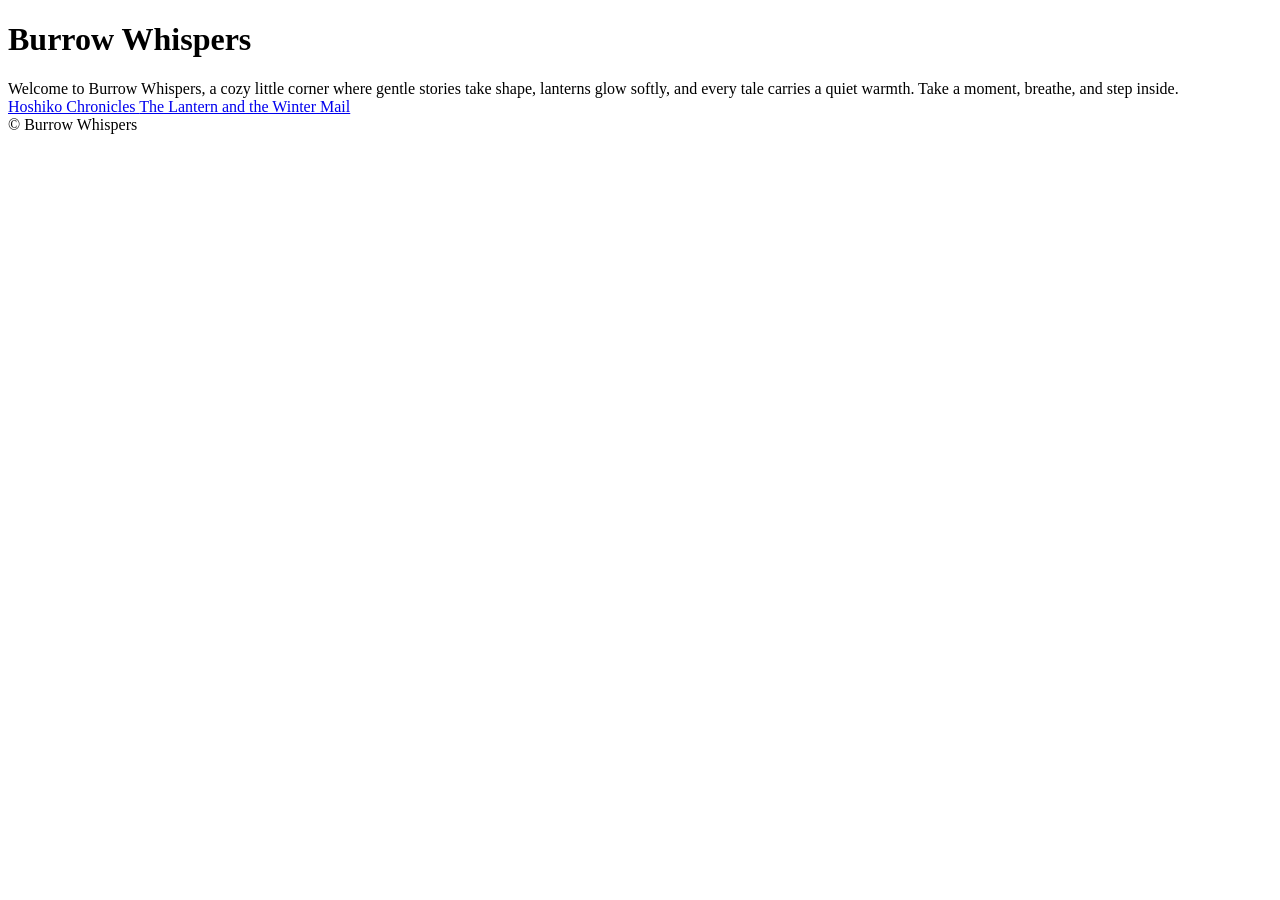
==== index.html @ aaea2728 "Create index.html" ====
<!DOCTYPE html>
<html lang="en">
<head>
  <meta charset="UTF-8">
  <meta name="viewport" content="width=device-width, initial-scale=1.0">

  <title>Burrow Whispers</title>

  <!-- Link your external CSS files -->
  <link rel="stylesheet" href="/css/header.css">
  <link rel="stylesheet" href="/css/page.css">
  <link rel="stylesheet" href="/css/footer.css">
</head>

<body>

  <!-- PAGE START -->
  <div class="page">

    <!-- Header Section -->
    <div class="header">
      <h1>Burrow Whispers</h1>
      <div class="subtitle">
        Welcome to Burrow Whispers, a cozy little corner where gentle stories take shape, 
        lanterns glow softly, and every tale carries a quiet warmth. 
        Take a moment, breathe, and step inside.
      </div>
    </div>

    <!-- Stories List -->
    <div class="stories-list">
      <a href="hoshiko-chronicles/hc-hub.html">
        Hoshiko Chronicles
      </a>
      <a href="https://thebookkeeper.neocities.org/Burrow%20Whispers/Winter%20Stories/lantern-and-the-winter-mail">
        The Lantern and the Winter Mail
      </a>
      <!-- Add more story links here -->
    </div>

    <!-- Footer Section -->
    <div class="footer">
      © Burrow Whispers
    </div>

  </div>
  <!-- PAGE END -->

</body>
</html>
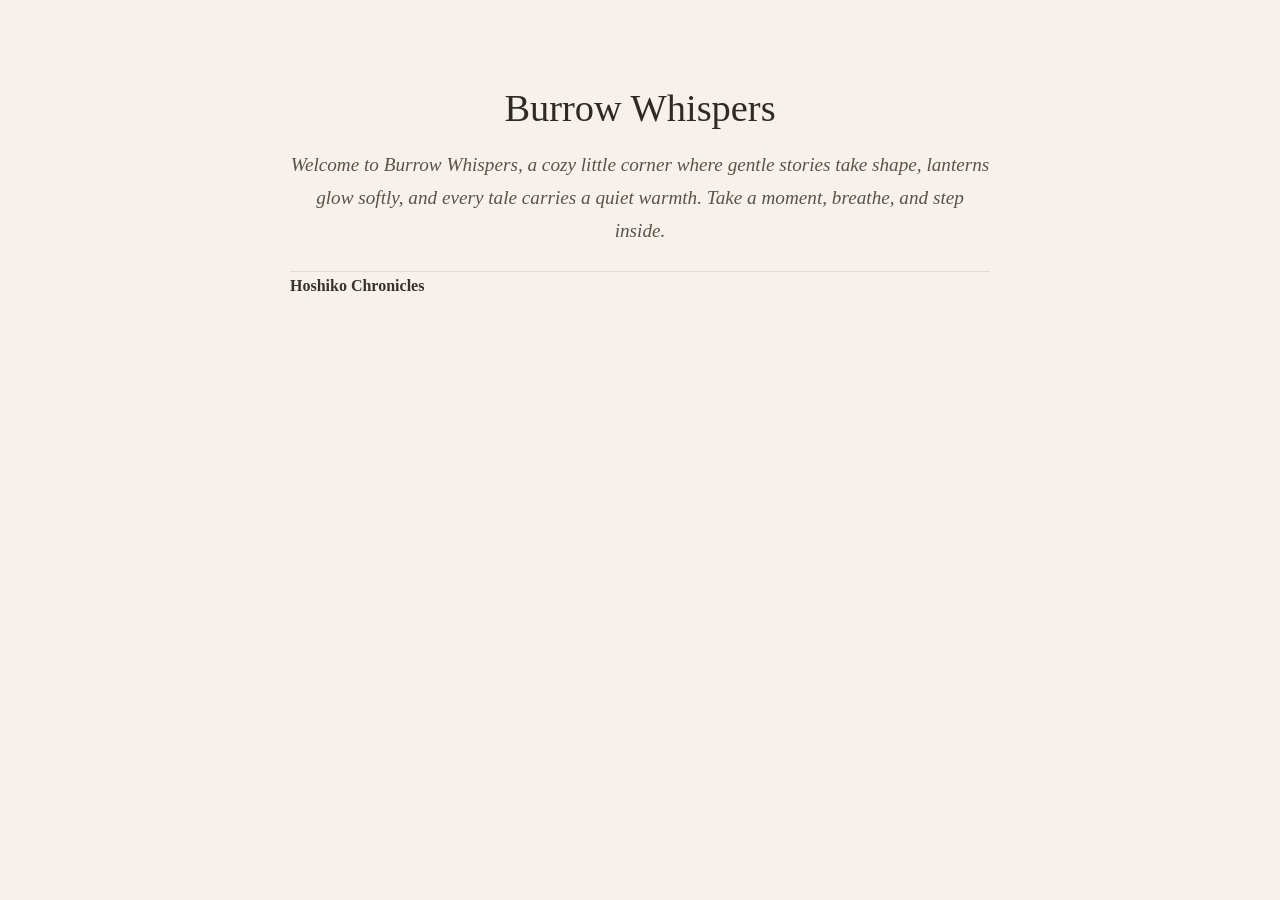
==== commit 04b91cf1: "Update index.html" ====
--- a/index.html
+++ b/index.html
@@ -1,4 +1,4 @@
-
+<!-- Version 1.1 -->
 <!DOCTYPE html>
 <html lang="en">
 <head>
@@ -7,18 +7,15 @@
 
   <title>Burrow Whispers</title>
 
-  <!-- Link your external CSS files -->
-  <link rel="stylesheet" href="/css/header.css">
-  <link rel="stylesheet" href="/css/page.css">
-  <link rel="stylesheet" href="/css/footer.css">
+  <link rel="stylesheet" href="css/header.css">
+  <link rel="stylesheet" href="css/page.css">
+  <link rel="stylesheet" href="css/footer.css">
 </head>
 
 <body>
 
-  <!-- PAGE START -->
   <div class="page">
 
-    <!-- Header Section -->
     <div class="header">
       <h1>Burrow Whispers</h1>
       <div class="subtitle">
@@ -28,24 +25,7 @@
       </div>
     </div>
 
-    <!-- Stories List -->
     <div class="stories-list">
       <a href="hoshiko-chronicles/hc-hub.html">
         Hoshiko Chronicles
       </a>
-      <a href="https://thebookkeeper.neocities.org/Burrow%20Whispers/Winter%20Stories/lantern-and-the-winter-mail">
-        The Lantern and the Winter Mail
-      </a>
-      <!-- Add more story links here -->
-    </div>
-
-    <!-- Footer Section -->
-    <div class="footer">
-      © Burrow Whispers
-    </div>
-
-  </div>
-  <!-- PAGE END -->
-
-</body>
-</html>
--- a/css/header.css
+++ b/css/header.css
@@ -0,0 +1,20 @@
+.header {
+  background-color: #f6f2eb; /* same as body for warm tone */
+  padding: 2rem 0 1.5rem;
+  text-align: center;
+  border-bottom: 1px solid #e2dcd2; /* subtle separation from body */
+}
+
+.header h1 {
+  font-size: 2.4rem;
+  font-weight: normal;
+  margin: 0;
+  color: #2f2a26;
+}
+
+.header .subtitle {
+  font-style: italic;
+  font-size: 1.2rem;
+  color: #5b5349;
+  margin-top: 0.5rem;
+}
--- a/css/page.css
+++ b/css/page.css
@@ -0,0 +1,55 @@
+/* page.css */
+
+/* General page styles */
+body {
+  margin: 0;
+  padding: 0;
+  background-color: #f6f2eb; /* warm paper tone */
+  color: #2f2a26;            /* soft dark brown */
+  font-family: Georgia, "Times New Roman", serif;
+  line-height: 1.7;
+}
+
+/* Main page container */
+.page {
+  max-width: 700px;
+  margin: 0 auto;
+  padding: 2.75rem 1.5rem 3.5rem; /* top, sides, bottom */
+}
+
+/* Story links */
+.stories-list a,
+.stories-list a:visited {
+  display: block;
+  font-weight: bold;
+  text-decoration: none;
+  color: #3b2f2f;
+  margin-bottom: 1rem;
+}
+
+.stories-list a:hover {
+  text-decoration: underline;
+}
+
+/* Story paragraphs */
+p {
+  margin-bottom: 1.4rem;  /* spacing between paragraphs */
+  font-size: 1.05rem;
+}
+
+/* Story image styling */
+.story-image {
+  display: block;
+  margin: 1.5rem 0;      /* vertical spacing only */
+  width: 100%;           /* aligns left and right with text */
+  height: auto;          /* keeps aspect ratio */
+  border-radius: 8px;    /* soft corners for cozy feel */
+  box-shadow: 0 2px 6px rgba(0,0,0,0.1); /* subtle shadow for depth */
+}
+
+/* Responsive adjustments */
+@media (max-width: 480px) {
+  .page {
+    padding: 2.25rem 1.25rem 3rem; /* smaller padding for mobile */
+  }
+}
--- a/css/footer.css
+++ b/css/footer.css
@@ -0,0 +1,22 @@
+/* footer.css — reusable Burrow Whispers footer styles */
+
+.footer {
+  margin-top: 2.5rem;       /* spacing from last paragraph */
+  text-align: center;
+  font-size: 0.9rem;        /* small, like Winter Stories page */
+  color: #6b6258;           /* gentle muted brown */
+}
+
+.footer a {
+  color: #6b6258;           
+  text-decoration: none;     /* no underline by default */
+}
+
+.footer a:visited {
+  color: #6b6258;           /* prevent visited link color change */
+}
+
+.footer a:hover {
+  text-decoration: underline; /* subtle underline only on hover */
+}
+
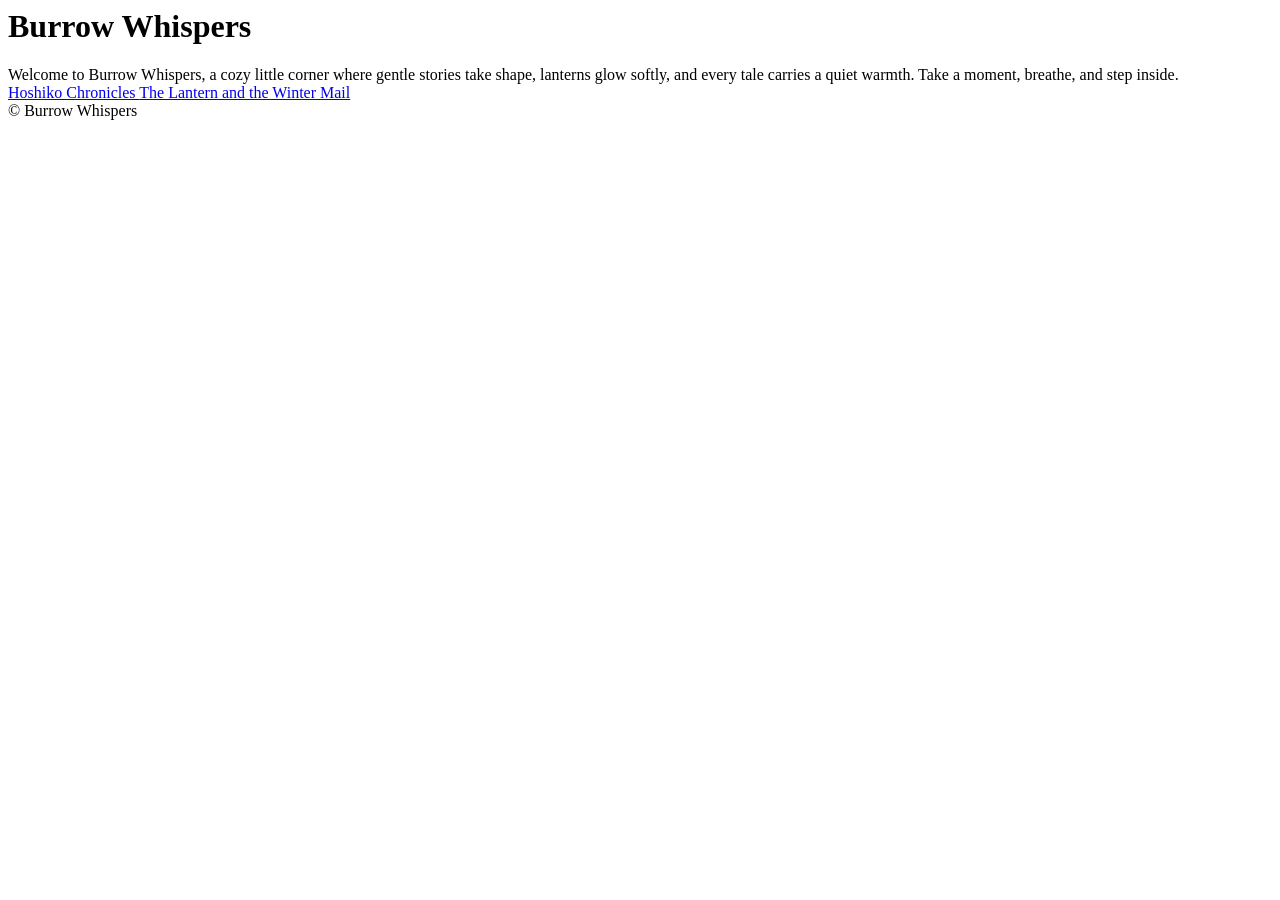
==== commit e667625f: "Update index.html" ====
--- a/index.html
+++ b/index.html
@@ -1,17 +1,3 @@
-<!-- Version 1.1 -->
-<!DOCTYPE html>
-<html lang="en">
-<head>
-  <meta charset="UTF-8">
-  <meta name="viewport" content="width=device-width, initial-scale=1.0">
-
-  <title>Burrow Whispers</title>
-
-  <link rel="stylesheet" href="css/header.css">
-  <link rel="stylesheet" href="css/page.css">
-  <link rel="stylesheet" href="css/footer.css">
-</head>
-
 <body>
 
   <div class="page">
@@ -29,3 +15,17 @@
       <a href="hoshiko-chronicles/hc-hub.html">
         Hoshiko Chronicles
       </a>
+      <a href="https://thebookkeeper.neocities.org/Burrow%20Whispers/Winter%20Stories/lantern-and-the-winter-mail">
+        The Lantern and the Winter Mail
+      </a>
+      <!-- Add more story links here -->
+    </div>
+
+    <div class="footer">
+      © Burrow Whispers
+    </div>
+
+  </div>
+
+</body>
+</html>
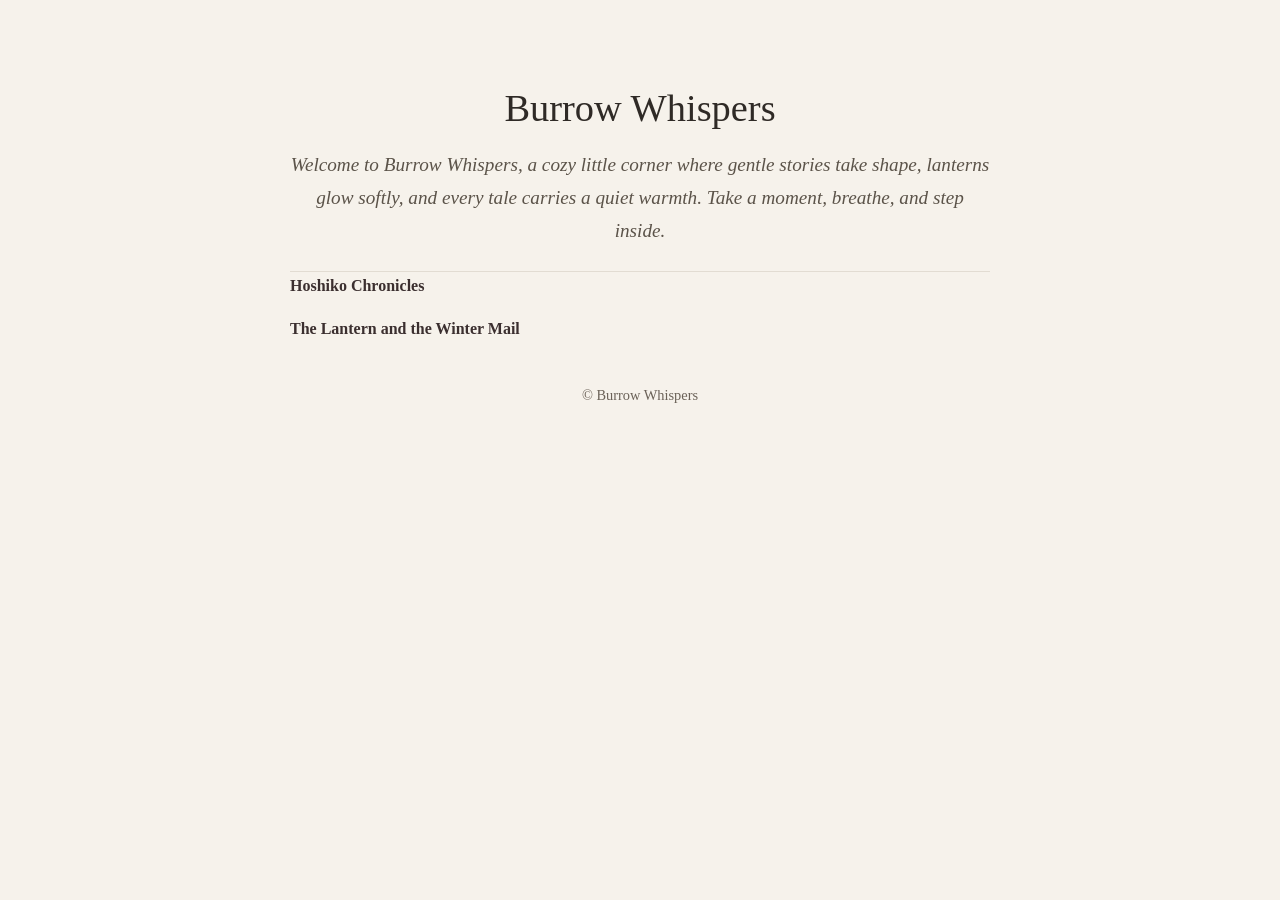
==== commit 9f47fbea: "Update index.html" ====
--- a/index.html
+++ b/index.html
@@ -1,3 +1,17 @@
+<!-- Version 1.1 -->
+<!DOCTYPE html>
+<html lang="en">
+<head>
+  <meta charset="UTF-8">
+  <meta name="viewport" content="width=device-width, initial-scale=1.0">
+
+  <title>Burrow Whispers</title>
+
+  <link rel="stylesheet" href="css/header.css">
+  <link rel="stylesheet" href="css/page.css">
+  <link rel="stylesheet" href="css/footer.css">
+</head>
+
 <body>
 
   <div class="page">
--- a/css/header.css
+++ b/css/header.css
@@ -0,0 +1,20 @@
+.header {
+  background-color: #f6f2eb; /* same as body for warm tone */
+  padding: 2rem 0 1.5rem;
+  text-align: center;
+  border-bottom: 1px solid #e2dcd2; /* subtle separation from body */
+}
+
+.header h1 {
+  font-size: 2.4rem;
+  font-weight: normal;
+  margin: 0;
+  color: #2f2a26;
+}
+
+.header .subtitle {
+  font-style: italic;
+  font-size: 1.2rem;
+  color: #5b5349;
+  margin-top: 0.5rem;
+}
--- a/css/page.css
+++ b/css/page.css
@@ -0,0 +1,55 @@
+/* page.css */
+
+/* General page styles */
+body {
+  margin: 0;
+  padding: 0;
+  background-color: #f6f2eb; /* warm paper tone */
+  color: #2f2a26;            /* soft dark brown */
+  font-family: Georgia, "Times New Roman", serif;
+  line-height: 1.7;
+}
+
+/* Main page container */
+.page {
+  max-width: 700px;
+  margin: 0 auto;
+  padding: 2.75rem 1.5rem 3.5rem; /* top, sides, bottom */
+}
+
+/* Story links */
+.stories-list a,
+.stories-list a:visited {
+  display: block;
+  font-weight: bold;
+  text-decoration: none;
+  color: #3b2f2f;
+  margin-bottom: 1rem;
+}
+
+.stories-list a:hover {
+  text-decoration: underline;
+}
+
+/* Story paragraphs */
+p {
+  margin-bottom: 1.4rem;  /* spacing between paragraphs */
+  font-size: 1.05rem;
+}
+
+/* Story image styling */
+.story-image {
+  display: block;
+  margin: 1.5rem 0;      /* vertical spacing only */
+  width: 100%;           /* aligns left and right with text */
+  height: auto;          /* keeps aspect ratio */
+  border-radius: 8px;    /* soft corners for cozy feel */
+  box-shadow: 0 2px 6px rgba(0,0,0,0.1); /* subtle shadow for depth */
+}
+
+/* Responsive adjustments */
+@media (max-width: 480px) {
+  .page {
+    padding: 2.25rem 1.25rem 3rem; /* smaller padding for mobile */
+  }
+}
--- a/css/footer.css
+++ b/css/footer.css
@@ -0,0 +1,22 @@
+/* footer.css — reusable Burrow Whispers footer styles */
+
+.footer {
+  margin-top: 2.5rem;       /* spacing from last paragraph */
+  text-align: center;
+  font-size: 0.9rem;        /* small, like Winter Stories page */
+  color: #6b6258;           /* gentle muted brown */
+}
+
+.footer a {
+  color: #6b6258;           
+  text-decoration: none;     /* no underline by default */
+}
+
+.footer a:visited {
+  color: #6b6258;           /* prevent visited link color change */
+}
+
+.footer a:hover {
+  text-decoration: underline; /* subtle underline only on hover */
+}
+
